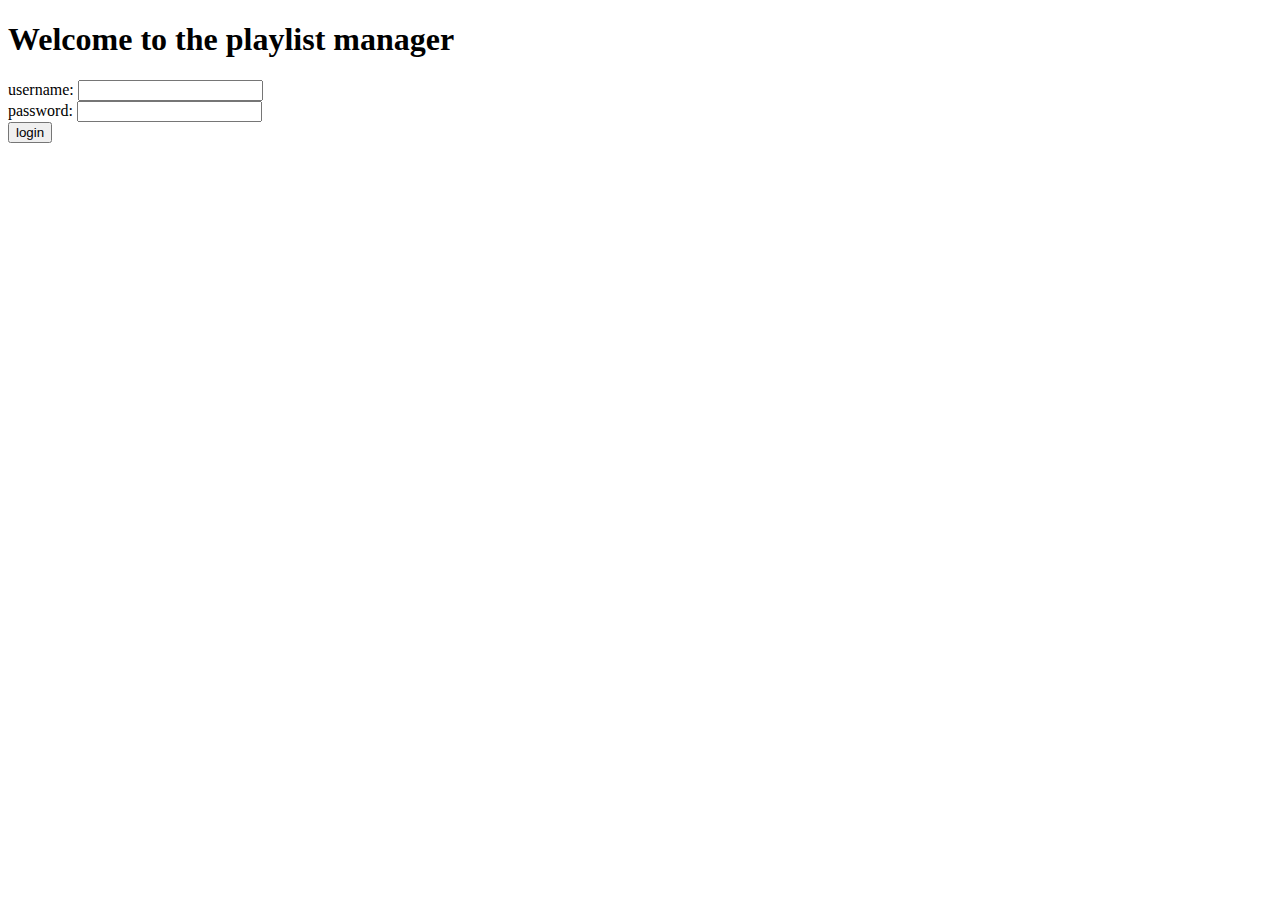
==== TIW2021-Atanassov-Bruno-JS/WebContent/index.html @ f9a2ea79 "update" ====
<!DOCTYPE html>
<html>
<head>
<meta charset="ISO-8859-1">
<title>Login page</title>
</head>
<body>
	<h1>Welcome to the playlist manager</h1>
	<form action="CheckLogin"
		method="POST">
		username: <input type="text" name="username" required> <br>
		password: <input type="password" name="pwd" required><br> <input
			type="submit" value="login">
	</form>
</body>
</html>
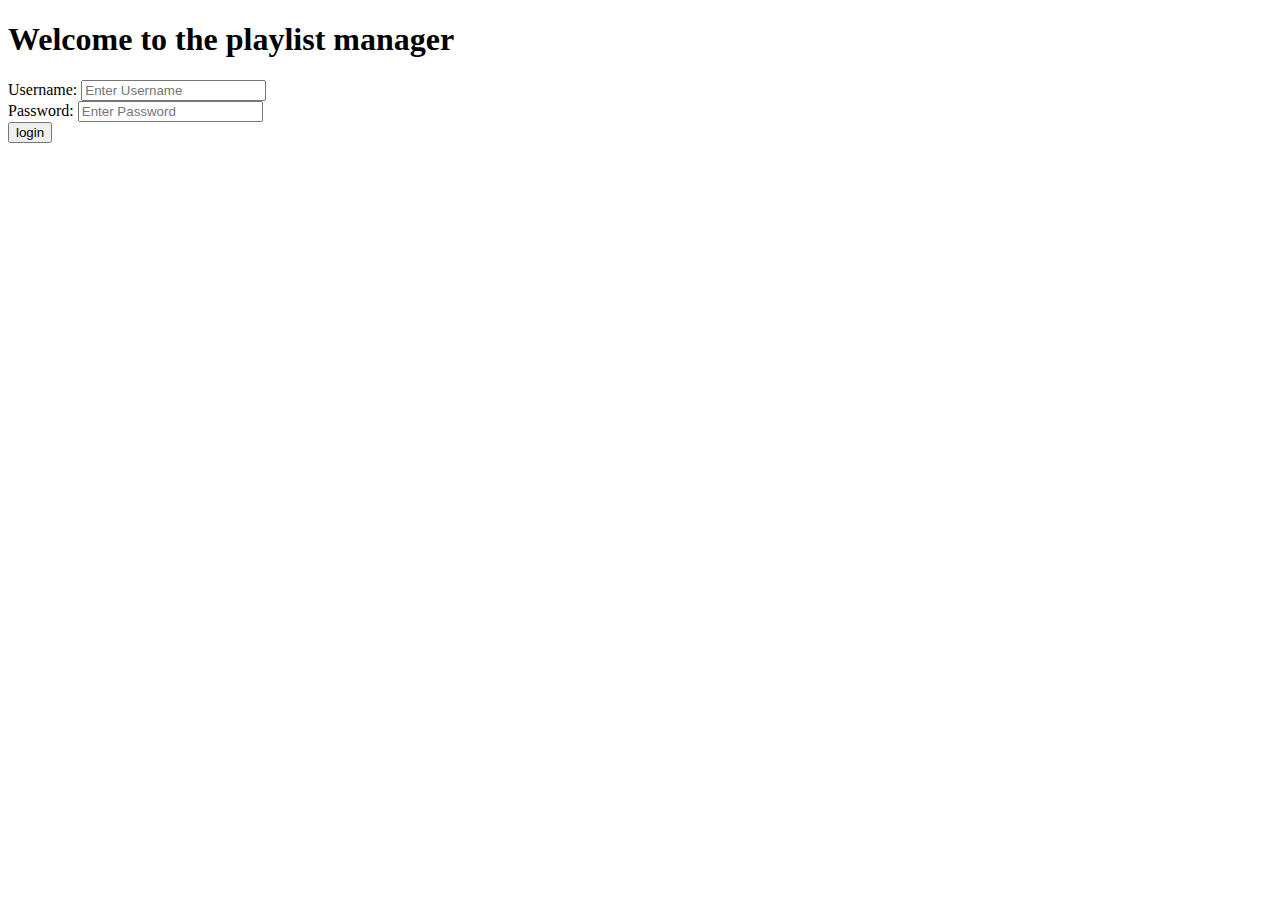
==== commit d5a7168b: "Adapt login page to JS" ====
--- a/TIW2021-Atanassov-Bruno-JS/WebContent/index.html
+++ b/TIW2021-Atanassov-Bruno-JS/WebContent/index.html
@@ -3,14 +3,18 @@
 <head>
 <meta charset="ISO-8859-1">
 <title>Login page</title>
+<script src="utils.js" charset="utf-8" defer></script>
+<script src="loginManagement.js" charset="utf-8" defer></script>
+
 </head>
 <body>
 	<h1>Welcome to the playlist manager</h1>
-	<form action="CheckLogin"
-		method="POST">
-		username: <input type="text" name="username" required> <br>
-		password: <input type="password" name="pwd" required><br> <input
-			type="submit" value="login">
+	
+	<form action="CheckLogin" method="POST">
+		Username: <input type="text" placeholder="Enter Username" name="username" required> <br>
+		Password: <input type="password" placeholder="Enter Password" name="pwd" required><br>
+		<input id="loginbutton" type="button" value="login">
+		<p id="errormessage"></p>
 	</form>
 </body>
 </html>